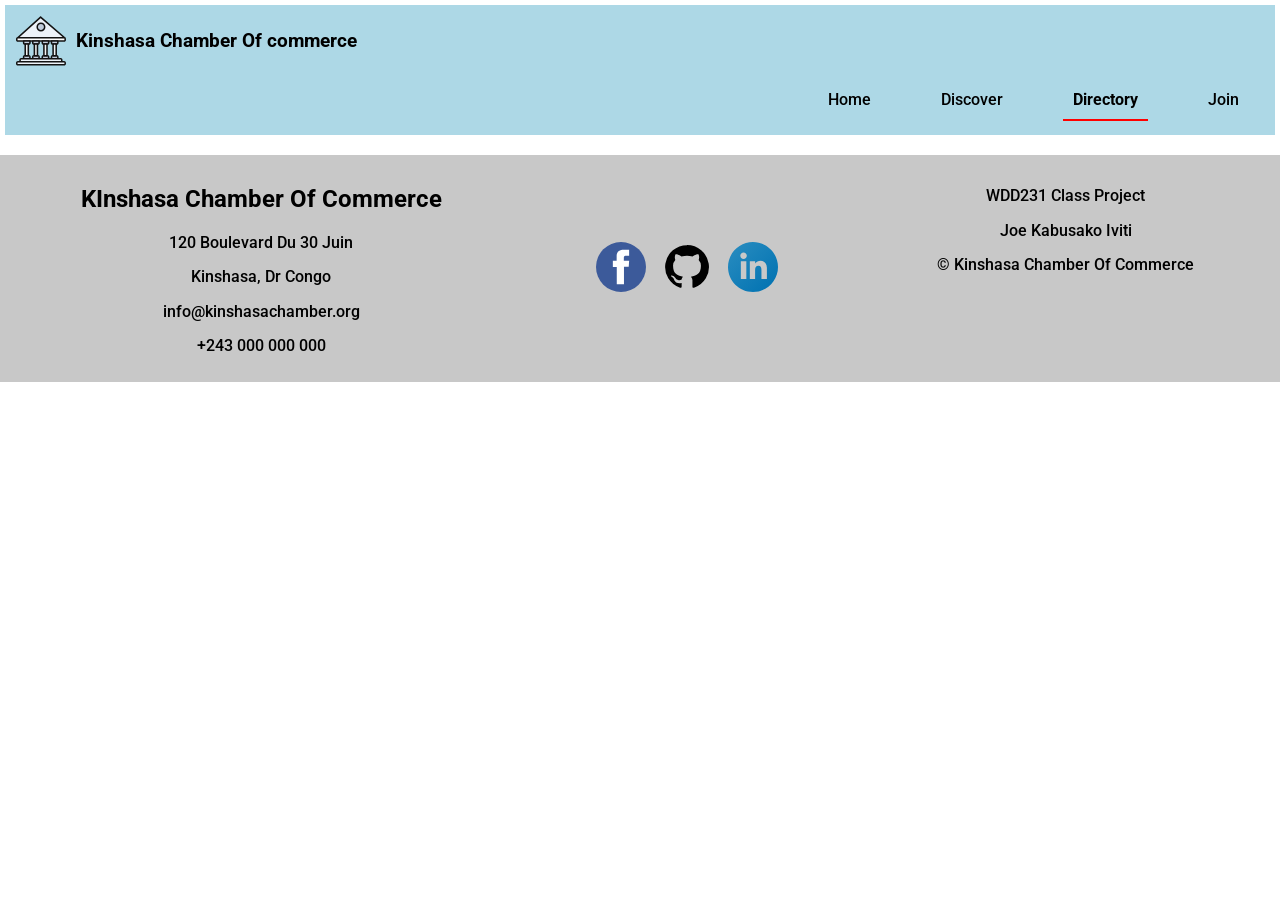
==== chamber/index.html @ 97ee6c1c "chamber home" ====
<!DOCTYPE html>
<html lang="en">

<head>
    <meta charset="UTF-8">
    <meta name="viewport" content="width=device-width, initial-scale=1.0">
    <title>Home Page -Kinshasa Chamber Of Commerce</title>


    <!--Open graph properties-->
    <meta property="og:title" content="Chamber of commerce website">
    <meta property="og:description"
        content="A basic layout for the course wdd231, Web Front Development at BYU-Idaho Where we practice prerequisite in html, css and javascript ">
    <meta property="og:image" content="https://joekabusako-dot.github.io/wdd231/images/joekabu.jpg">
    <meta property="og:url" content="https://joekabusako-dot.github.io/wdd231/">

    <meta name="description"
        content="A basic layout for the course wdd231, Web Front Development at BYU-Idaho Where we practice prerequisite in html, css and javascript ">
    <meta name="author" content="Joe Kabusako Iviti">


    <link rel="preconnect" href="https://fonts.googleapis.com">
    <link rel="preconnect" href="https://fonts.gstatic.com" crossorigin>
    <link href="https://fonts.googleapis.com/css2?family=Roboto:ital,wght@0,100..900;1,100..900&display=swap"
        rel="stylesheet">

    <link rel="icon" href="images/logo.svg" type="image/x-icon">
    <link rel="stylesheet" href="styles/normalize.css">
    <link rel="stylesheet" href="styles/directory.css">
    <link rel="stylesheet" href="styles/directory-large.css">
</head>

<body>
    <header>
        <div class="header-content">
        
            <img src="images/logo.svg" alt="chamber of commerce logo">
            <span>Kinshasa Chamber Of commerce</span>
        
            <button id="menu" type="button" aria-label="open navigation menu" aria-expanded="false">☰</button>
        </div>
        
        <nav class="navigation" aria-label="Fil d'Ariane">
            <ul>
                <li><a href="#">Home</a></li>
                <li><a href="#">Discover</a></li>
                <li><a href="directory.html" class="active" aria-current="page">Directory</a></li>
                <li><a href="#">Join</a></li>
            </ul>
        </nav>
    </header>

    <main></main>


  
<footer class="footer-container">
    <div class="contact">
        <h2>KInshasa Chamber Of Commerce</h2>
        <p>120 Boulevard Du 30 Juin</p>
        <p>Kinshasa, Dr Congo</p>
        <p>info@kinshasachamber.org</p>
        <p>+243 000 000 000</p>

    </div>


    <div class="social-links">
        <a href="https://www.facebook.com/share/1EbgESSg8r/" aria-label="Facebook"><img src="images/facebook-3-logo.svg"
                alt="facebook icon"></a>
        <a href="https://www.github.com/joekabusako-dot" aria-label="Github"><img src="images/logo-github.svg"
                alt="github  icon"></a>
        <a href="https://www.linkedin.com/in/joe-kabusako" aria-label="Linkedin"><img
                src="images/linkedin-icon-logo.svg" alt="linkedin icon"></a>

    </div>

    <div class="datefooter">

        <p>WDD231 Class Project</p>
        <p>Joe Kabusako Iviti</p>

        <p>&copy; <span id="currentyear"></span> Kinshasa Chamber Of Commerce
        </p>
        <p id="lastModified"></p>

    </div>
</footer>
</body>

</html>
---- chamber/styles/directory.css ----
:root {
    --section-bg: rgb(173, 216, 230);
    --font-color: rgb(0, 0, 0);
    --bg-color: rgb(200, 200, 200);
    --h-color: rgb(255, 0, 0);

    --completed-bg: rgb(232, 245, 233);
    --completed-border: rgb(46, 125, 50);
    --completed-text: rgb(27, 94, 32);
}

/* General styles */

* {
    box-sizing: border-box;
}

body {
    font-family: "Roboto", sans-serif;
    font-weight: 500;
    margin: 0;
    padding: 0;
}

header {
    display: flex;
    flex-direction: column;
    border: 1px solid var(--section-bg);
    background-color: var(--section-bg);
    margin: 5px;
    padding: 5px;
}

.header-content {
    display: flex;
    align-items: center;
    justify-content: space-between;
    gap: 10px;
    padding: 10px;
}

.header-content img {
    width: 50px;
}

#menu {
    display: block;
    font-size: 2rem;
    background: none;
    border: none;
    cursor: pointer;
}

.navigation {
    display: none;
    flex-direction: column;
    text-align: left;
    gap: 8px;
}

.navigation.show {
    display: flex;
}

.navigation ul {
    list-style: none;
    padding: 0;
    margin: 0;
}

.navigation li {
    padding: 10px;
}

.navigation a {
    text-decoration: none;
    padding: 10px;
    color: var(--font-color);
    transition: color 0.3s ease;
}

.navigation a:hover {
    color: var(--h-color);
}

/* Main */

main {
    margin: 5px;
    padding: 5px;
}

.container {
    display: grid;
    grid-template-columns: 1fr;
    gap: 16px;
}

section h2 {
    background-color: var(--section-bg);
    padding: 5px;
    text-align: center;
    border: 2px solid var(--section-bg);
    margin-top: 0;
}

.sect1,
.sect2 {
    background-color: var(--bg-color);
}

.sect1 p {
    padding: 5px;
}

.sect2 img {
    width: 150px;
}

.sect3 {
    grid-column: 1 / -1;
    display: grid;
    grid-template-columns: repeat(3, 1fr);
    grid-template-rows: repeat(2, auto);
    gap: 4px;
}

.sect3 h2 {
    grid-column: 1 / -1;
}

.sect3 h3 {
    border: 2px solid var(--font-color);
    background-color: var(--bg-color);
    padding: 4px;
    border-radius: 8px;
    text-align: center;
}

.sect3 p {
    border: 1px solid var(--bg-color);
    background-color: var(--bg-color);
    padding: 4px;
    text-align: center;
}

/* Member directory */

.view-buttons {
    display: flex;
    justify-content: center;
    gap: 15px;
    margin: 15px 0;
}

#member-container {
    padding: 10px;
}

#member-container.grid section {
    border: 1px solid var(--completed-border);
    padding: 15px;
    border-radius: 8px;
    background-color: var(--completed-bg);
}

/* Grid view */

#member-container.grid {
    display: grid;
    grid-template-columns: 1fr;
    gap: 15px;
}

/* List view */

#member-container.list {
    display: flex;
    flex-direction: column;
    gap: 10px;

}

#member-container.list section {

    background-color: var(--completed-bg);
    padding: 15px;


}

#member-container.list section p {
    background-color: var(--bg-color);
}



#member-container.list section h2 {
    background-color: var(--h-color);
}










/* Social links */

.social-links {
    display: flex;
    justify-content: center;
    gap: 16px;
    padding: 15px;
}

.social-links img {
    width: 40px;
}

.datefooter {
    padding: 5px;
}

/* Footer */

.footer-container {
    border: 1px solid var(--bg-color);
    background-color: var(--bg-color);
    padding: 10px;
    text-align: center;
}

.member-info img {
    width: 90px;
    height: 90px;
}

.member-info {

    gap: 0.5px;
}

.active {
    color: var(--h-color);
    font-weight: bold;
    border-bottom: 2px solid var(--h-color);
}
---- chamber/styles/directory-large.css ----
@media (min-width: 800px) {

    :root {
        --section-bg: rgb(173, 216, 230);
        --font-color: rgb(0, 0, 0);
        --bg-color: rgb(200, 200, 200);
        --h-color: rgb(255, 0, 0);
    }

    header {
        display: flex;
        justify-content: space-between;
        border: 1px solid var(--section-bg);
        background-color: var(--section-bg);
        margin: 5px;
        padding: 5px;
    }

    main h1 {
        color: var(--font-color);
    }

    .header-content {
        display: flex;
        flex-direction: row;
        justify-content: flex-start;
        gap: 10px;
        padding: 5px;
    }

    .header-content img {
        width: 50px;
    }

    .header-content span {
        font-size: larger;
        font-weight: bold;
    }

    .navigation {
        display: block;
    }

    #menu {
        display: none;
    }

    .navigation ul {
        display: flex;
        flex-direction: row;
        justify-content: right;
        list-style: none;
        padding: 10px;
        gap: 30px;


    }

    .navigation ul a {
        text-decoration: none;
        color: var(--font-color);

    }

    .navigation a:hover {
        color: var(--h-color);
    }

    body {
        font-family: "Roboto", sans-serif;
        font-weight: 500;
        margin: 0;
        padding: 0;
    }

    main {
        margin: 5px;
        padding: 5px;
    }

    section h2 {
        background-color: var(--section-bg);
        padding: 5px;
        text-align: center;
        border: 2px solid var(--section-bg);
        margin-top: 0;
    }

    .sect1,
    .sect2 {
        background-color: var(--bg-color);
    }

    .container {
        display: grid;
        grid-template-columns: 1fr auto;
        gap: 20px;
    }


    .social-links {
        display: flex;
        justify-content: center;
        align-items: center;
    }

    .social-links img {
        width: 50px;
    }

    .datefooter {
        padding: 5px;
    }

    .footer-container {
        display: flex;
        justify-content: space-around;
        border: 1px solid var(--bg-color);
        background-color: var(--bg-color);
    }

    /* Member directory */

    #member-container {

        padding: 20px;
    }

    #member-container section {
        border: 1px solid rgb(46, 125, 50);
        padding: 20px;
        border-radius: 8px;
        background-color: rgb(232, 245, 233);
    }

    /* Grid View */

    #member-container.grid {
        display: grid;
        grid-template-columns: repeat(3, 1fr);
        gap: 20px;
    }

    /* List View */

    #member-container.list {
        display: flex;
        flex-direction: column;
        gap: 10px;
    }

    .member-info {
        display: flex;
        align-items: center;
        gap: 16px;
    }

    .member-info img {
        width: 120px;
        height: 120px;
        object-fit: contain;
    }

    .member-details {
        flex: 1;
    }

    .active {
        color: var(--h-color);
        font-weight: bold;
        border-bottom: 2px solid var(--h-color);
    }



}
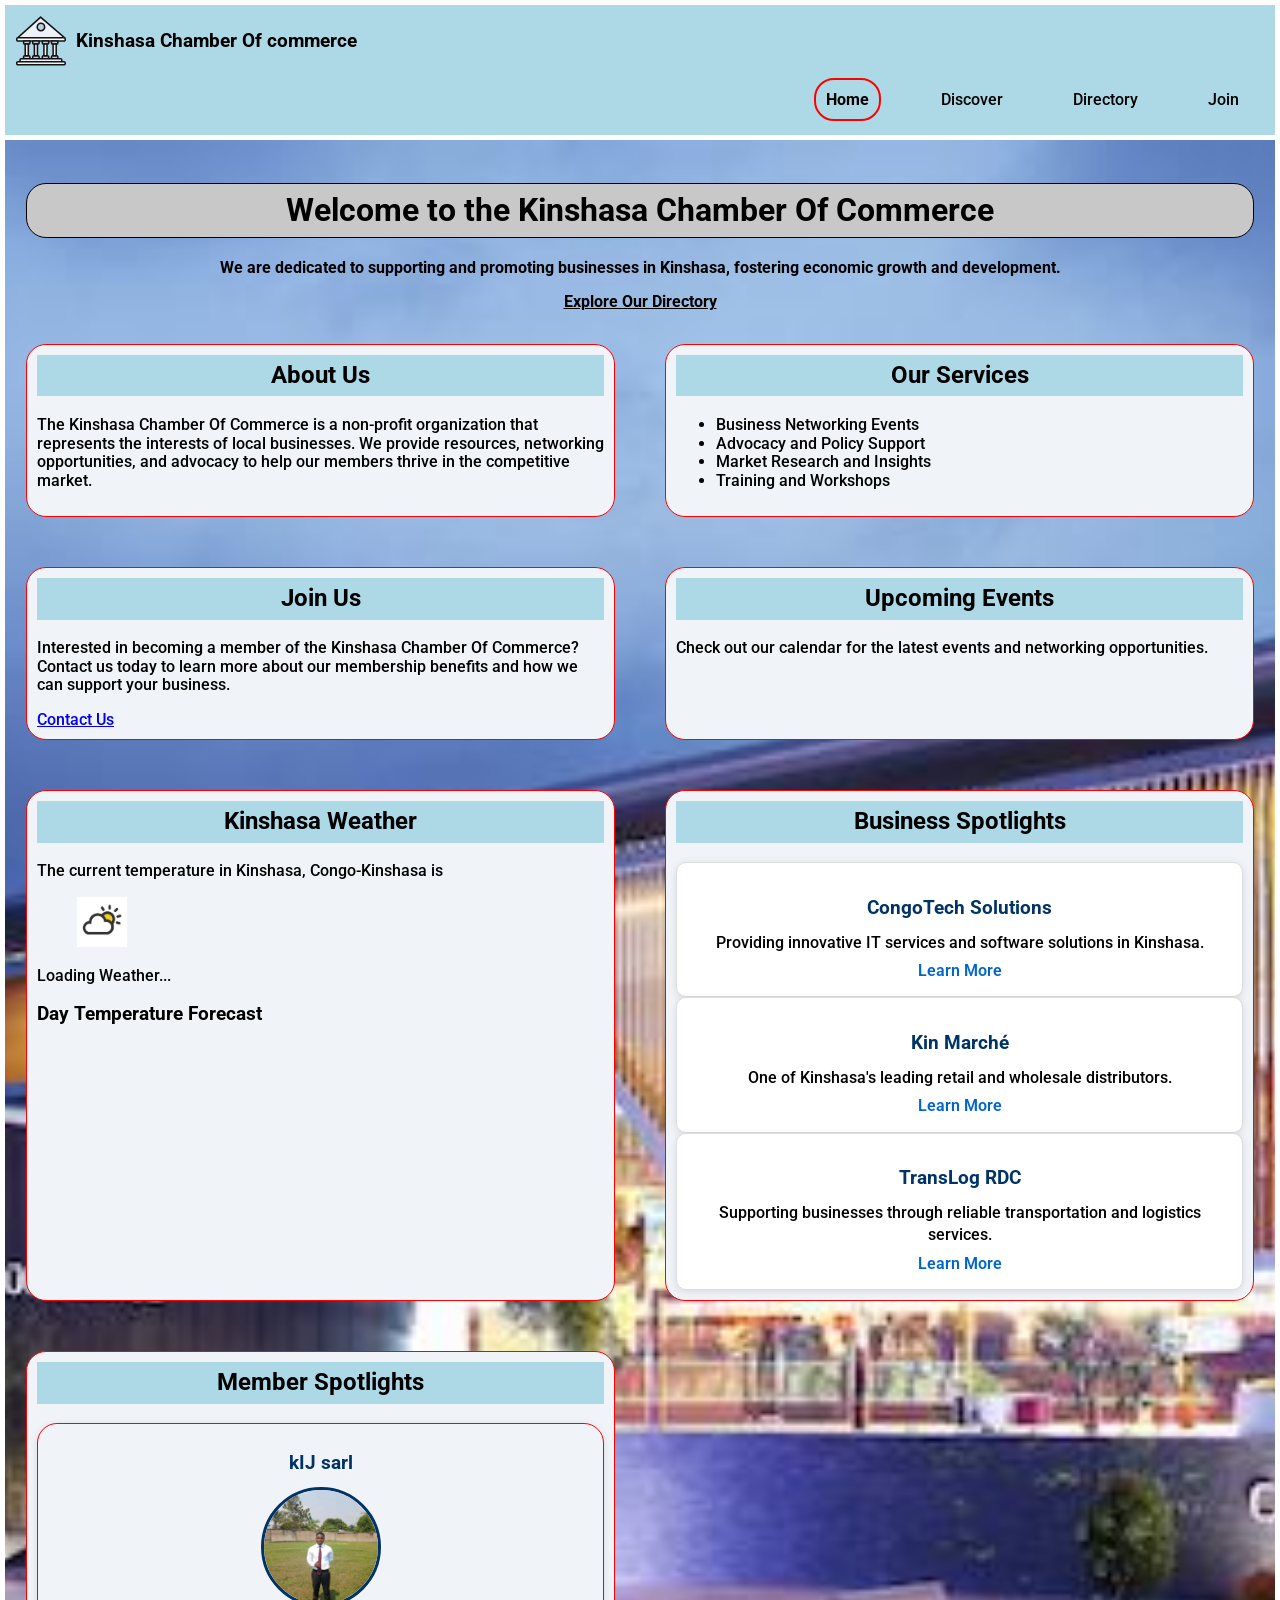
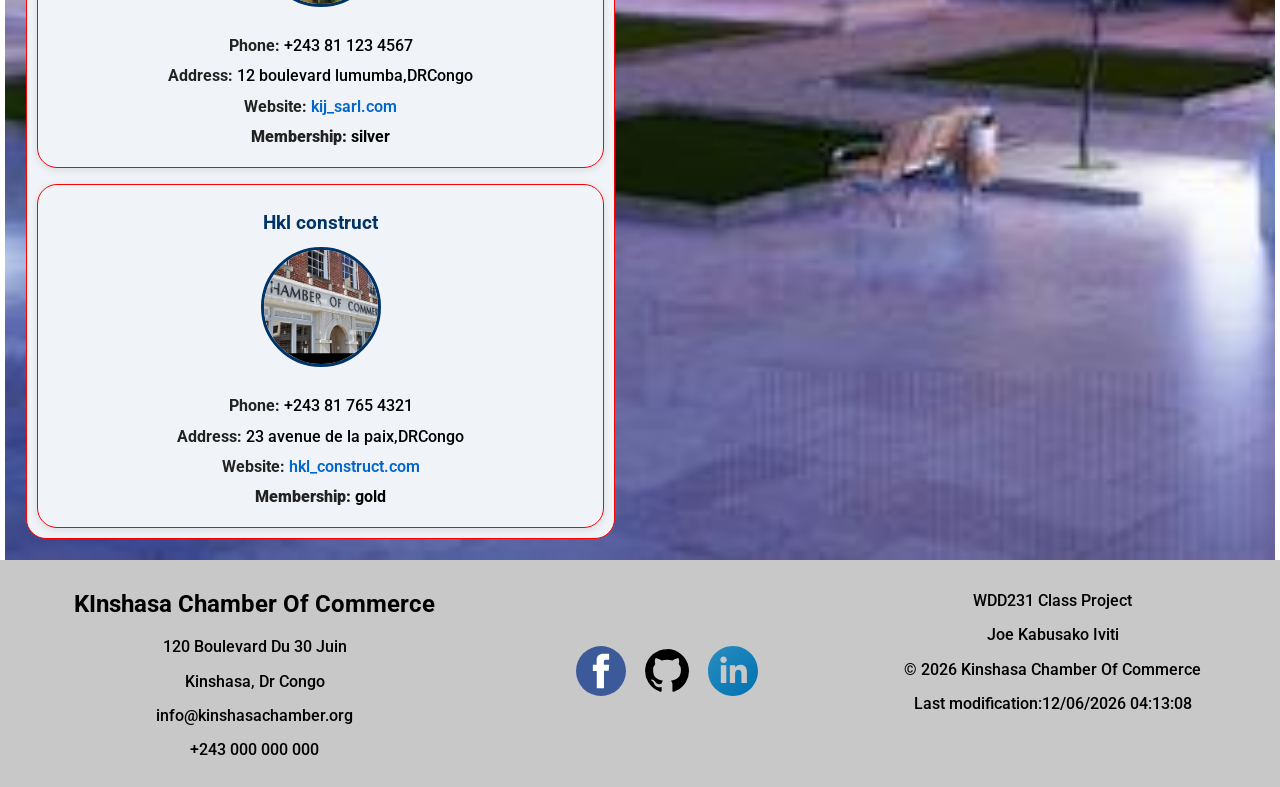
==== commit 73db26fc: "home js" ====
--- a/chamber/index.html
+++ b/chamber/index.html
@@ -25,67 +25,175 @@
         rel="stylesheet">
 
     <link rel="icon" href="images/logo.svg" type="image/x-icon">
-    <link rel="stylesheet" href="styles/normalize.css">
+
     <link rel="stylesheet" href="styles/directory.css">
     <link rel="stylesheet" href="styles/directory-large.css">
+    <link rel="stylesheet" href="styles/normalize.css">
+
+    <script src="scripts/navigation.js" defer></script>
+    <script src="scripts/index.js" defer></script>
+    <script src="scripts/date.js" defer></script>
+
 </head>
 
 <body>
     <header>
         <div class="header-content">
-        
+
             <img src="images/logo.svg" alt="chamber of commerce logo">
             <span>Kinshasa Chamber Of commerce</span>
-        
+
             <button id="menu" type="button" aria-label="open navigation menu" aria-expanded="false">☰</button>
         </div>
-        
+
         <nav class="navigation" aria-label="Fil d'Ariane">
             <ul>
-                <li><a href="#">Home</a></li>
+                <li><a href="index.html">Home</a></li>
                 <li><a href="#">Discover</a></li>
-                <li><a href="directory.html" class="active" aria-current="page">Directory</a></li>
+                <li><a href="directory.html">Directory</a></li>
                 <li><a href="#">Join</a></li>
             </ul>
+
+
         </nav>
     </header>
 
-    <main></main>
+    <main class="main-content" tabindex="0">
+
+        <img src="images/hero-image.jpg" alt="Chamber of Commerce Building" class="hero-image">
+
+        <div class="hero-content">
+            <h1 tabindex="0">Welcome to the Kinshasa Chamber Of Commerce</h1>
+            <p tabindex="0">We are dedicated to supporting and promoting businesses in Kinshasa, fostering economic
+                growth and
+                development.</p>
+            <a href="directory.html" class="btn">Explore Our Directory</a>
+        </div>
+
+        <div class="all-sections" tabindex="0">
 
 
-  
-<footer class="footer-container">
-    <div class="contact">
-        <h2>KInshasa Chamber Of Commerce</h2>
-        <p>120 Boulevard Du 30 Juin</p>
-        <p>Kinshasa, Dr Congo</p>
-        <p>info@kinshasachamber.org</p>
-        <p>+243 000 000 000</p>
+            <section class="about" tabindex="0">
+                <h2>About Us</h2>
+                <p>The Kinshasa Chamber Of Commerce is a non-profit organization that represents the interests of local
+                    businesses. We provide resources, networking opportunities, and advocacy to help our members thrive
+                    in
+                    the competitive market.</p>
+            </section>
 
-    </div>
+            <section class="services" tabindex="0">
+                <h2>Our Services</h2>
+                <ul>
+                    <li>Business Networking Events</li>
+                    <li>Advocacy and Policy Support</li>
+                    <li>Market Research and Insights</li>
+                    <li>Training and Workshops</li>
+                </ul>
+            </section>
+
+            <section class="join" tabindex="0">
+                <h2>Join Us</h2>
+                <p>Interested in becoming a member of the Kinshasa Chamber Of Commerce? Contact us today to learn more
+                    about
+                    our membership benefits and how we can support your business.</p>
+                <a href="join.html" class="btn">Contact Us</a>
+            </section>
+
+            <section class="events" tabindex="0">
+                <h2>Upcoming Events</h2>
+                <p>Check out our calendar for the latest events and networking opportunities.</p>
+            </section>
+
+            <section class="weather" tabindex="0">
+                <h2>Kinshasa Weather</h2>
+
+                <div class="current-weather" tabindex="0">
+
+                    <p>The current temperature in Kinshasa, Congo-Kinshasa is <span id="current-temp"></span></p>
+                    <figure>
+                        <img src="images/weather-icon.webp" alt="Weather-icon" width="50">
+                        <figcaption></figcaption>
+                    </figure>
+                </div>
+
+                <div id="weather-description">Loading Weather...</div>
+
+                <h3>Day Temperature Forecast</h3>
+                <div id="forecast"></div>
+            </section>
+
+            <section class="spotlights" tabindex="0">
+                <h2>Business Spotlights</h2>
+
+                <div class="spotlight-container">
+
+                    <article class="spotlight-card" tabindex="0">
+                        <h3>CongoTech Solutions</h3>
+                        <p>Providing innovative IT services and software solutions in Kinshasa.</p>
+                        <a href="#">Learn More</a>
+                    </article>
+
+                    <article class="spotlight-card" tabindex="0">
+                        <h3>Kin Marché</h3>
+                        <p>One of Kinshasa's leading retail and wholesale distributors.</p>
+                        <a href="#">Learn More</a>
+                    </article>
+
+                    <article class="spotlight-card" tabindex="0">
+                        <h3>TransLog RDC</h3>
+                        <p>Supporting businesses through reliable transportation and logistics services.</p>
+                        <a href="#">Learn More</a>
+                    </article>
+
+                </div>
+            </section>
+
+            <section class="spotlights" tabindex="0">
+                <h2>Member Spotlights</h2>
+                <div id="spotlight-container"></div>
+            </section>
+
+        </div>
 
 
-    <div class="social-links">
-        <a href="https://www.facebook.com/share/1EbgESSg8r/" aria-label="Facebook"><img src="images/facebook-3-logo.svg"
-                alt="facebook icon"></a>
-        <a href="https://www.github.com/joekabusako-dot" aria-label="Github"><img src="images/logo-github.svg"
-                alt="github  icon"></a>
-        <a href="https://www.linkedin.com/in/joe-kabusako" aria-label="Linkedin"><img
-                src="images/linkedin-icon-logo.svg" alt="linkedin icon"></a>
 
-    </div>
 
-    <div class="datefooter">
+    </main>
 
-        <p>WDD231 Class Project</p>
-        <p>Joe Kabusako Iviti</p>
 
-        <p>&copy; <span id="currentyear"></span> Kinshasa Chamber Of Commerce
-        </p>
-        <p id="lastModified"></p>
 
-    </div>
-</footer>
+    <footer class="footer-container" tabindex="0">
+        <div class="contact">
+            <h2>KInshasa Chamber Of Commerce</h2>
+            <p>120 Boulevard Du 30 Juin</p>
+            <p>Kinshasa, Dr Congo</p>
+            <p>info@kinshasachamber.org</p>
+            <p>+243 000 000 000</p>
+
+        </div>
+
+
+        <div class="social-links">
+            <a href="https://www.facebook.com/share/1EbgESSg8r/" aria-label="Facebook"><img
+                    src="images/facebook-3-logo.svg" alt="facebook icon"></a>
+            <a href="https://www.github.com/joekabusako-dot" aria-label="Github"><img src="images/logo-github.svg"
+                    alt="github  icon"></a>
+            <a href="https://www.linkedin.com/in/joe-kabusako" aria-label="Linkedin"><img
+                    src="images/linkedin-icon-logo.svg" alt="linkedin icon"></a>
+
+        </div>
+
+        <div class="datefooter">
+
+            <p>WDD231 Class Project</p>
+            <p>Joe Kabusako Iviti</p>
+
+            <p>&copy; <span id="currentyear"></span> Kinshasa Chamber Of Commerce
+            </p>
+            <p id="lastModified"></p>
+
+        </div>
+    </footer>
 </body>
 
 </html>
--- a/chamber/styles/directory.css
+++ b/chamber/styles/directory.css
@@ -7,6 +7,7 @@
     --completed-bg: rgb(232, 245, 233);
     --completed-border: rgb(46, 125, 50);
     --completed-text: rgb(27, 94, 32);
+    --white-cl: rgb(240, 244, 248);
 }
 
 /* General styles */
@@ -144,7 +145,7 @@
     text-align: center;
 }
 
-/* Member directory */
+
 
 .view-buttons {
     display: flex;
@@ -203,11 +204,6 @@
 
 
 
-
-
-
-
-
 /* Social links */
 
 .social-links {
@@ -247,5 +243,94 @@
 .active {
     color: var(--h-color);
     font-weight: bold;
-    border-bottom: 2px solid var(--h-color);
+    border-radius: 20px;
+    border: 2px solid var(--h-color);
+}
+
+.hero-image {
+    inset: 0;
+    position: absolute;
+    width: 100%;
+    height: 100%;
+    object-fit: cover;
+    z-index: 0;
+    
+
+
+}
+
+.main-content {
+    position: relative;
+    overflow: hidden;
+    margin-bottom: 0;
+    
+
+
+
+}
+
+.hero-content {
+    position: relative;
+    z-index: 1;
+    padding: 16px;
+    
+
+}
+
+.all-sections {
+    position: relative;
+    display: flex;
+    flex-direction: column;
+
+    gap: 20px;
+    padding: 16px;
+}
+
+.hero-content h1 {
+    background-color: var(--bg-color);
+    text-align: center;
+    padding: 8px;
+    border: 1px solid var(--font-color);
+    border-radius: 20px;
+
+}
+
+.all-sections section {
+    background-color: var(--white-cl);
+    padding: 10px;
+    border-radius: 20px;
+    border: 1px solid var(--h-color);
+}
+
+a:hover {
+    color: var(--h-color);
+}
+
+.all-sections section {
+    background-color: var(--white-cl);
+    padding: 10px;
+    border-radius: 20px;
+    border: 1px solid var(--h-color);
+
+
+}
+
+.spotlight-card:hover {
+    transform: translateY(-5px);
+    box-shadow: 0 4px 12px rgba(0, 0, 0, 0.15);
+}
+
+.spotlight-card img {
+    width: 120px;
+    height: 120px;
+    object-fit: cover;
+    border-radius: 50%;
+    margin-bottom: 1rem;
+    border: 3px solid rgb(0, 51, 102);
+}
+
+
+.all-sections:hover {
+    transform: translateY(-5px);
+    box-shadow: 0 4px 12px rgba(0, 0, 0, 0.15);
 }
--- a/chamber/styles/directory-large.css
+++ b/chamber/styles/directory-large.css
@@ -5,6 +5,7 @@
         --font-color: rgb(0, 0, 0);
         --bg-color: rgb(200, 200, 200);
         --h-color: rgb(255, 0, 0);
+        --white-cl: rgb(240, 244, 248);
     }
 
     header {
@@ -52,14 +53,11 @@
         list-style: none;
         padding: 10px;
         gap: 30px;
-
-
     }
 
     .navigation ul a {
         text-decoration: none;
         color: var(--font-color);
-
     }
 
     .navigation a:hover {
@@ -97,7 +95,6 @@
         gap: 20px;
     }
 
-
     .social-links {
         display: flex;
         justify-content: center;
@@ -122,7 +119,6 @@
     /* Member directory */
 
     #member-container {
-
         padding: 20px;
     }
 
@@ -168,9 +164,161 @@
     .active {
         color: var(--h-color);
         font-weight: bold;
-        border-bottom: 2px solid var(--h-color);
-    }
-
-
-
+        border-radius: 20px;
+        border: 2px solid var(--h-color);
+    }
+
+    .hero-image {
+        inset: 0;
+        position: absolute;
+        width: 100%;
+        height: 100%;
+        object-fit: cover;
+        z-index: 0;
+    }
+
+    .main-content {
+        position: relative;
+        overflow: hidden;
+        margin-bottom: 0;
+    }
+
+    .hero-content {
+        position: relative;
+        z-index: 1;
+        padding: 16px;
+    }
+
+    .all-sections {
+        position: relative;
+        display: grid;
+        grid-template-columns: 1fr 1fr;
+        gap: 50px;
+        padding: 16px;
+    }
+
+    .hero-content h1 {
+        background-color: var(--bg-color);
+        text-align: center;
+        padding: 8px;
+        border: 1px solid var(--font-color);
+        border-radius: 20px;
+    }
+
+    .all-sections section {
+        background-color: var(--white-cl);
+        padding: 10px;
+        border-radius: 20px;
+        border: 1px solid var(--h-color);
+    }
+
+    .hero-content {
+        color: var(--font-color);
+        font-weight: bold;
+        text-align: center;
+    }
+
+    .hero-content a {
+        color: var(--font-color);
+    }
+
+    a:hover {
+        color: var(--h-color);
+    }
+
+    .weather {
+        padding: 20px;
+        background-color: rgb(245, 247, 250);
+        border-radius: 10px;
+    }
+
+    #forecast {
+        display: grid;
+        grid-template-columns: repeat(3, 1fr);
+        gap: 15px;
+    }
+
+    .forecast-day {
+        padding: 15px;
+        background-color: rgb(255, 255, 255);
+        border-radius: 8px;
+        text-align: center;
+    }
+
+    /* Spotlight Section */
+
+    .spotlights {
+        padding: 1rem;
+    }
+
+    #spotlight-container {
+        display: grid;
+        grid-template-columns: repeat(auto-fit, minmax(280px, 1fr));
+        gap: 1rem;
+    }
+
+    .spotlight-card {
+        background-color: rgb(255, 255, 255);
+        border: 1px solid rgb(221, 221, 221);
+        border-radius: 10px;
+        padding: 1rem;
+        text-align: center;
+        box-shadow: 0 2px 8px rgba(0, 0, 0, 0.1);
+        transition: transform 0.3s ease, box-shadow 0.3s ease;
+    }
+
+    .spotlight-card:hover {
+        transform: translateY(-5px);
+        box-shadow: 0 4px 12px rgba(0, 0, 0, 0.15);
+    }
+
+    .spotlight-card h3 {
+        color: rgb(0, 51, 102);
+        margin-bottom: 0.75rem;
+    }
+
+    .spotlight-card img {
+        width: 120px;
+        height: 120px;
+        object-fit: cover;
+        border-radius: 50%;
+        margin-bottom: 1rem;
+        border: 3px solid rgb(0, 51, 102);
+    }
+
+    .spotlight-card p {
+        margin: 0.5rem 0;
+        line-height: 1.4;
+    }
+
+    .spotlight-card a {
+        color: rgb(0, 102, 204);
+        text-decoration: none;
+        font-weight: 600;
+    }
+
+    .spotlight-card a:hover {
+        text-decoration: underline;
+    }
+
+    .spotlight-card strong {
+        color: rgb(34, 34, 34);
+    }
+
+    .spotlight-card p:last-child {
+        font-weight: bold;
+    }
+
+    .spotlight-card .gold {
+        color: rgb(212, 175, 55);
+    }
+
+    .spotlight-card .silver {
+        color: rgb(128, 128, 128);
+    }
+
+    .all-sections:hover {
+        transform: translateY(-5px);
+        box-shadow: 0 4px 12px rgba(0, 0, 0, 0.15);
+    }
 }
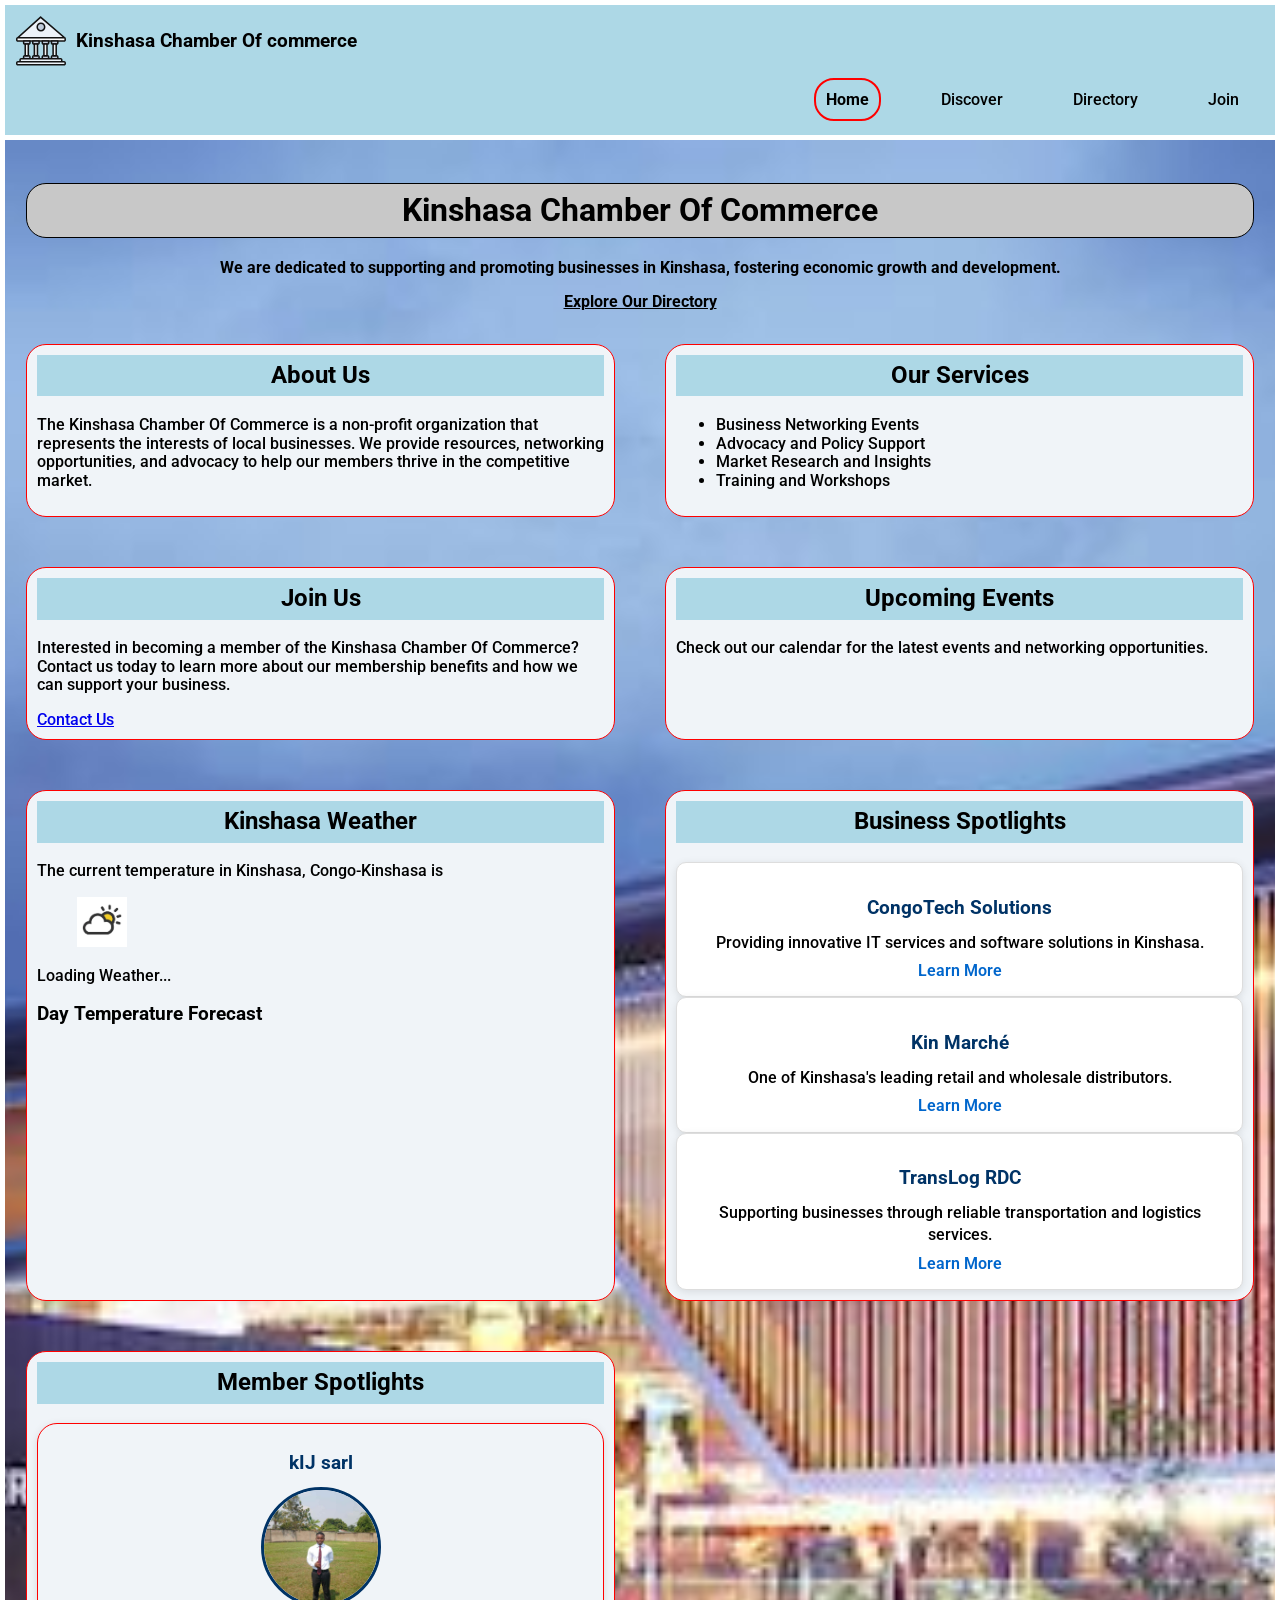
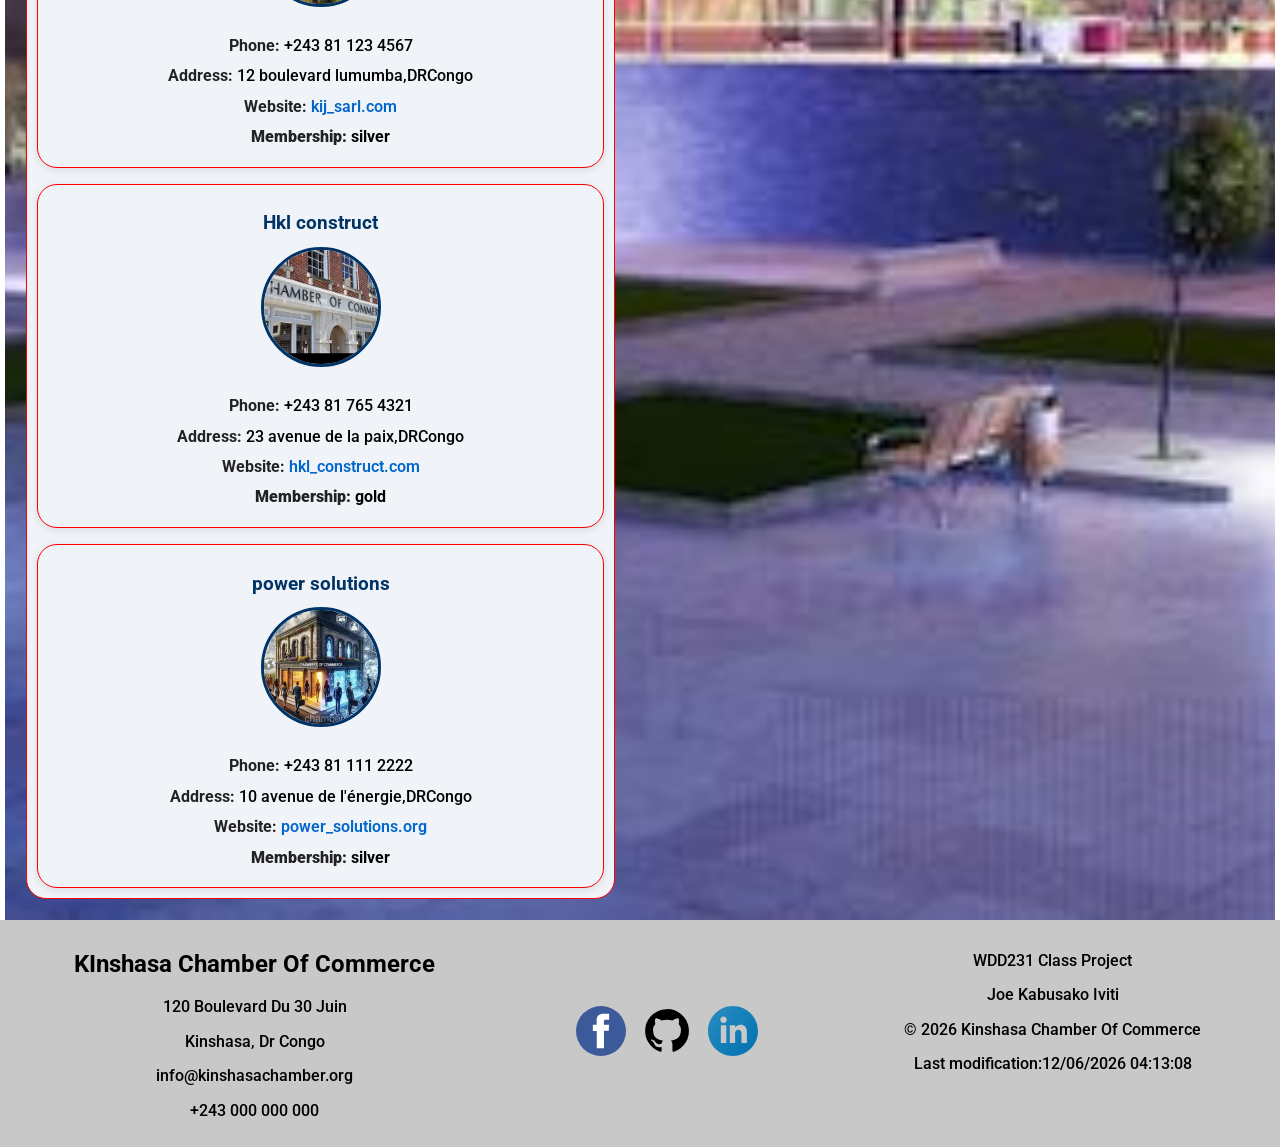
==== commit 6f6c64f0: "audit" ====
--- a/chamber/index.html
+++ b/chamber/index.html
@@ -26,9 +26,10 @@
 
     <link rel="icon" href="images/logo.svg" type="image/x-icon">
 
+    <link rel="stylesheet" href="styles/normalize.css">
     <link rel="stylesheet" href="styles/directory.css">
     <link rel="stylesheet" href="styles/directory-large.css">
-    <link rel="stylesheet" href="styles/normalize.css">
+
 
     <script src="scripts/navigation.js" defer></script>
     <script src="scripts/index.js" defer></script>
@@ -63,7 +64,7 @@
         <img src="images/hero-image.jpg" alt="Chamber of Commerce Building" class="hero-image">
 
         <div class="hero-content">
-            <h1 tabindex="0">Welcome to the Kinshasa Chamber Of Commerce</h1>
+            <h1 tabindex="0">Kinshasa Chamber Of Commerce</h1>
             <p tabindex="0">We are dedicated to supporting and promoting businesses in Kinshasa, fostering economic
                 growth and
                 development.</p>
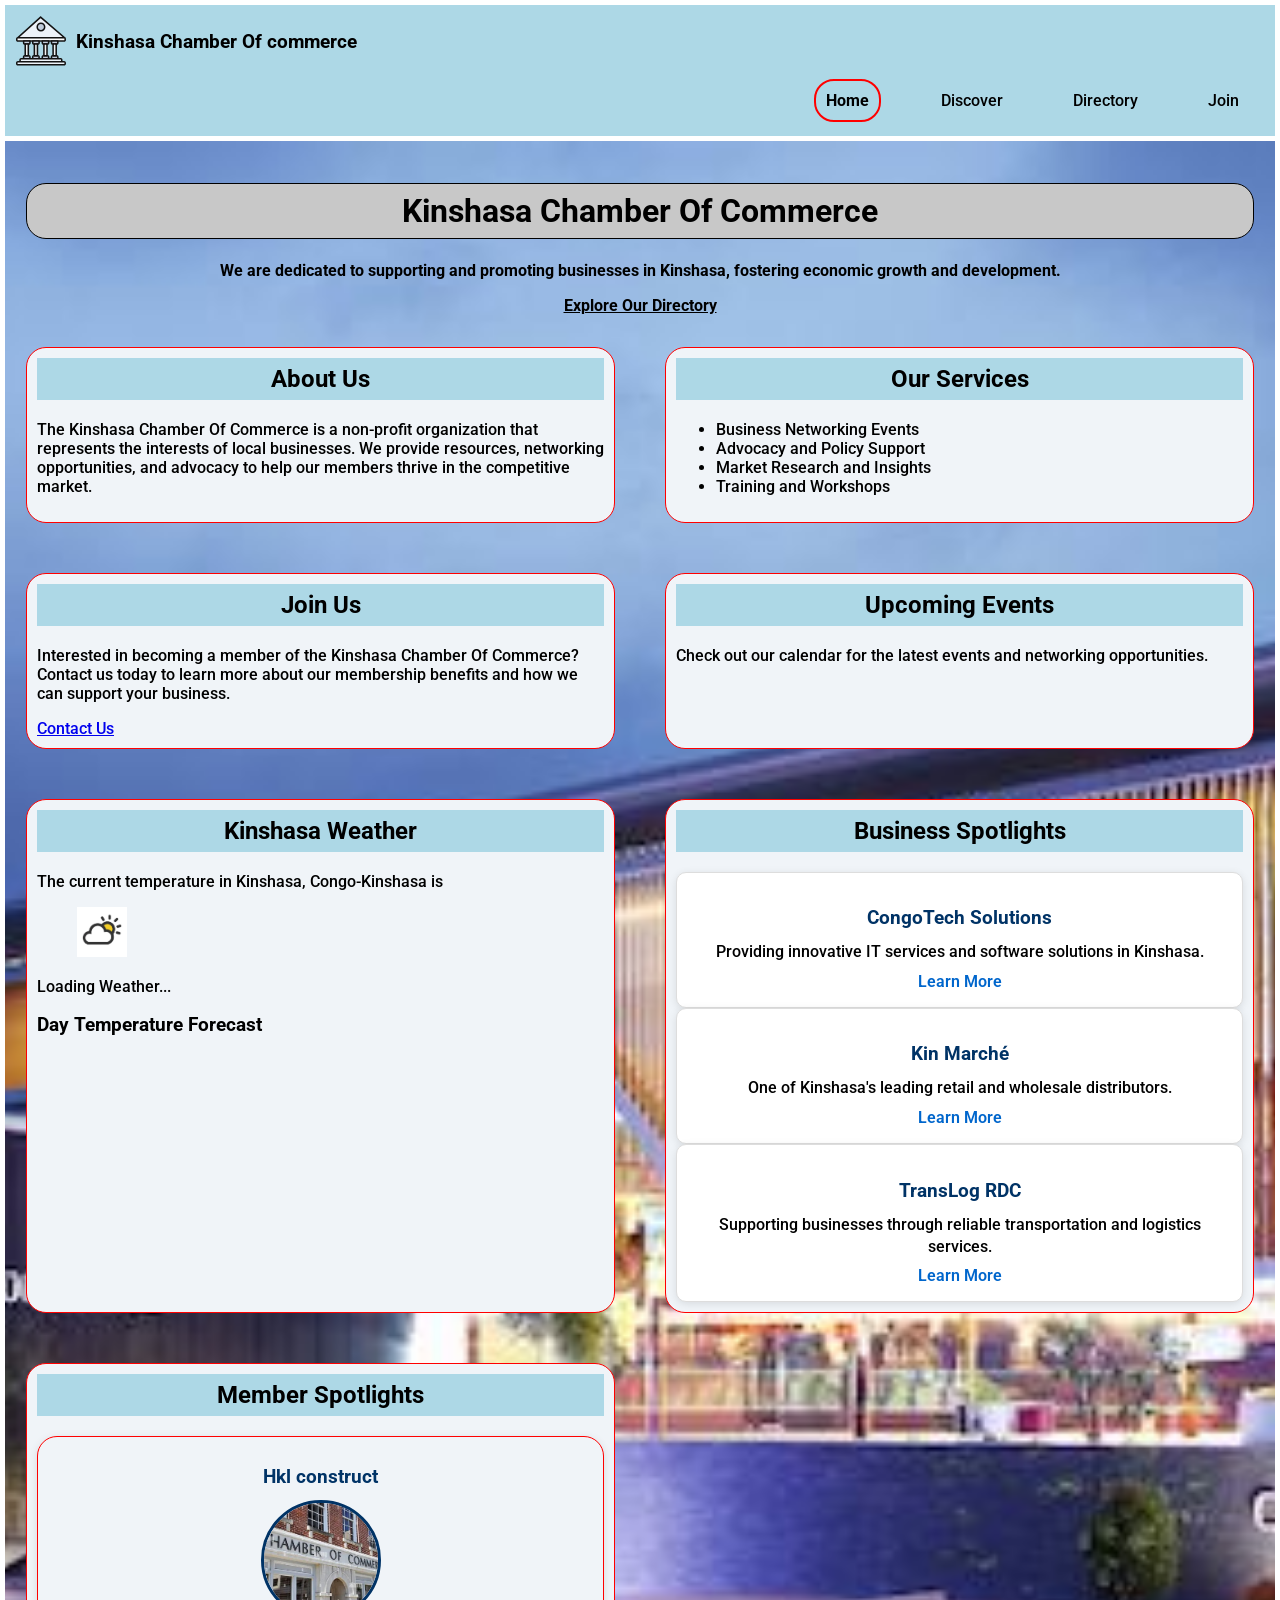
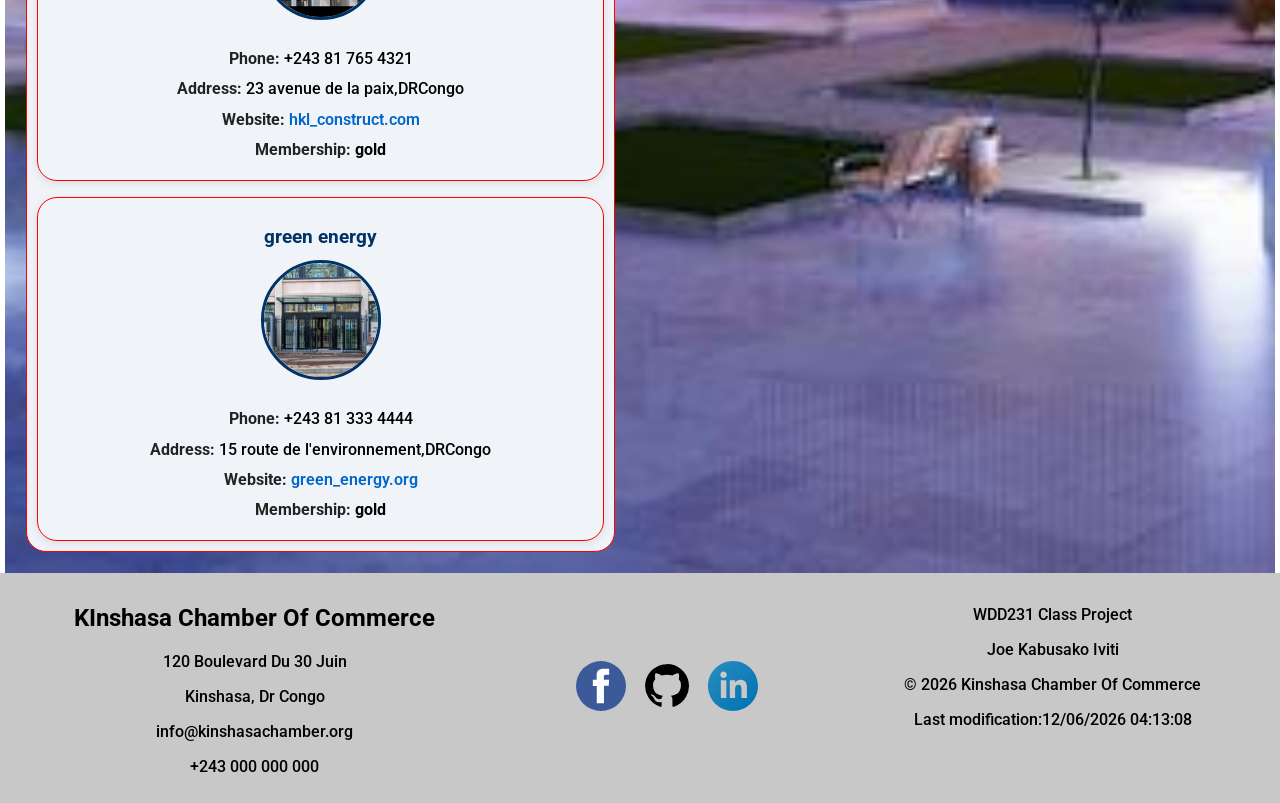
==== commit 3f418f16: "jhgfd" ====
--- a/chamber/index.html
+++ b/chamber/index.html
@@ -26,7 +26,7 @@
 
     <link rel="icon" href="images/logo.svg" type="image/x-icon">
 
-    <link rel="stylesheet" href="styles/normalize.css">
+    <!-- <link rel="stylesheet" href="styles/normalize.css">-->
     <link rel="stylesheet" href="styles/directory.css">
     <link rel="stylesheet" href="styles/directory-large.css">
 
--- a/chamber/styles/directory.css
+++ b/chamber/styles/directory.css
@@ -7,7 +7,22 @@
     --completed-bg: rgb(232, 245, 233);
     --completed-border: rgb(46, 125, 50);
     --completed-text: rgb(27, 94, 32);
+
     --white-cl: rgb(240, 244, 248);
+    --white: rgb(255, 255, 255);
+
+    --weather-bg: rgb(245, 247, 250);
+
+    --spotlight-title: rgb(0, 51, 102);
+    --spotlight-link: rgb(0, 102, 204);
+    --spotlight-border: rgb(221, 221, 221);
+    --spotlight-text: rgb(34, 34, 34);
+
+    --gold: rgb(212, 175, 55);
+    --silver: rgb(128, 128, 128);
+
+    --shadow-light: rgba(0, 0, 0, 0.1);
+    --shadow-dark: rgba(0, 0, 0, 0.15);
 }
 
 /* General styles */
@@ -254,7 +269,7 @@
     height: 100%;
     object-fit: cover;
     z-index: 0;
-    
+
 
 
 }
@@ -263,7 +278,7 @@
     position: relative;
     overflow: hidden;
     margin-bottom: 0;
-    
+
 
 
 
@@ -273,7 +288,7 @@
     position: relative;
     z-index: 1;
     padding: 16px;
-    
+
 
 }
 
@@ -306,18 +321,14 @@
     color: var(--h-color);
 }
 
-.all-sections section {
-    background-color: var(--white-cl);
-    padding: 10px;
-    border-radius: 20px;
-    border: 1px solid var(--h-color);
-
-
-}
+
+
+
+
 
 .spotlight-card:hover {
     transform: translateY(-5px);
-    box-shadow: 0 4px 12px rgba(0, 0, 0, 0.15);
+    box-shadow: 0 4px 12px var(--shadow-dark);
 }
 
 .spotlight-card img {
@@ -326,11 +337,11 @@
     object-fit: cover;
     border-radius: 50%;
     margin-bottom: 1rem;
-    border: 3px solid rgb(0, 51, 102);
+    border: 3px solid var(--spotlight-title);
 }
 
 
 .all-sections:hover {
     transform: translateY(-5px);
-    box-shadow: 0 4px 12px rgba(0, 0, 0, 0.15);
+    box-shadow: 0 4px 12px var(--shadow-dark);
 }
--- a/chamber/styles/directory-large.css
+++ b/chamber/styles/directory-large.css
@@ -5,7 +5,26 @@
         --font-color: rgb(0, 0, 0);
         --bg-color: rgb(200, 200, 200);
         --h-color: rgb(255, 0, 0);
+
+        --completed-bg: rgb(232, 245, 233);
+        --completed-border: rgb(46, 125, 50);
+        --completed-text: rgb(27, 94, 32);
+
         --white-cl: rgb(240, 244, 248);
+        --white: rgb(255, 255, 255);
+
+        --weather-bg: rgb(245, 247, 250);
+
+        --spotlight-border: rgb(221, 221, 221);
+        --spotlight-title: rgb(0, 51, 102);
+        --spotlight-link: rgb(0, 102, 204);
+        --spotlight-text: rgb(34, 34, 34);
+
+        --gold: rgb(212, 175, 55);
+        --silver: rgb(128, 128, 128);
+
+        --shadow-light: rgba(0, 0, 0, 0.1);
+        --shadow-dark: rgba(0, 0, 0, 0.15);
     }
 
     header {
@@ -116,28 +135,22 @@
         background-color: var(--bg-color);
     }
 
-    /* Member directory */
-
     #member-container {
         padding: 20px;
     }
 
     #member-container section {
-        border: 1px solid rgb(46, 125, 50);
+        border: 1px solid var(--completed-border);
         padding: 20px;
         border-radius: 8px;
-        background-color: rgb(232, 245, 233);
-    }
-
-    /* Grid View */
+        background-color: var(--completed-bg);
+    }
 
     #member-container.grid {
         display: grid;
         grid-template-columns: repeat(3, 1fr);
         gap: 20px;
     }
-
-    /* List View */
 
     #member-container.list {
         display: flex;
@@ -187,6 +200,21 @@
         position: relative;
         z-index: 1;
         padding: 16px;
+        color: var(--font-color);
+        font-weight: bold;
+        text-align: center;
+    }
+
+    .hero-content h1 {
+        background-color: var(--bg-color);
+        text-align: center;
+        padding: 8px;
+        border: 1px solid var(--font-color);
+        border-radius: 20px;
+    }
+
+    .hero-content a {
+        color: var(--font-color);
     }
 
     .all-sections {
@@ -195,14 +223,6 @@
         grid-template-columns: 1fr 1fr;
         gap: 50px;
         padding: 16px;
-    }
-
-    .hero-content h1 {
-        background-color: var(--bg-color);
-        text-align: center;
-        padding: 8px;
-        border: 1px solid var(--font-color);
-        border-radius: 20px;
     }
 
     .all-sections section {
@@ -212,14 +232,9 @@
         border: 1px solid var(--h-color);
     }
 
-    .hero-content {
-        color: var(--font-color);
-        font-weight: bold;
-        text-align: center;
-    }
-
-    .hero-content a {
-        color: var(--font-color);
+    .all-sections:hover {
+        transform: translateY(-5px);
+        box-shadow: 0 4px 12px var(--shadow-dark);
     }
 
     a:hover {
@@ -228,7 +243,7 @@
 
     .weather {
         padding: 20px;
-        background-color: rgb(245, 247, 250);
+        background-color: var(--weather-bg);
         border-radius: 10px;
     }
 
@@ -240,12 +255,10 @@
 
     .forecast-day {
         padding: 15px;
-        background-color: rgb(255, 255, 255);
+        background-color: var(--white);
         border-radius: 8px;
         text-align: center;
     }
-
-    /* Spotlight Section */
 
     .spotlights {
         padding: 1rem;
@@ -258,22 +271,22 @@
     }
 
     .spotlight-card {
-        background-color: rgb(255, 255, 255);
-        border: 1px solid rgb(221, 221, 221);
+        background-color: var(--white);
+        border: 1px solid var(--spotlight-border);
         border-radius: 10px;
         padding: 1rem;
         text-align: center;
-        box-shadow: 0 2px 8px rgba(0, 0, 0, 0.1);
+        box-shadow: 0 2px 8px var(--shadow-light);
         transition: transform 0.3s ease, box-shadow 0.3s ease;
     }
 
     .spotlight-card:hover {
         transform: translateY(-5px);
-        box-shadow: 0 4px 12px rgba(0, 0, 0, 0.15);
+        box-shadow: 0 4px 12px var(--shadow-dark);
     }
 
     .spotlight-card h3 {
-        color: rgb(0, 51, 102);
+        color: var(--spotlight-title);
         margin-bottom: 0.75rem;
     }
 
@@ -283,7 +296,7 @@
         object-fit: cover;
         border-radius: 50%;
         margin-bottom: 1rem;
-        border: 3px solid rgb(0, 51, 102);
+        border: 3px solid var(--spotlight-title);
     }
 
     .spotlight-card p {
@@ -292,7 +305,7 @@
     }
 
     .spotlight-card a {
-        color: rgb(0, 102, 204);
+        color: var(--spotlight-link);
         text-decoration: none;
         font-weight: 600;
     }
@@ -302,7 +315,7 @@
     }
 
     .spotlight-card strong {
-        color: rgb(34, 34, 34);
+        color: var(--spotlight-text);
     }
 
     .spotlight-card p:last-child {
@@ -310,15 +323,10 @@
     }
 
     .spotlight-card .gold {
-        color: rgb(212, 175, 55);
+        color: var(--gold);
     }
 
     .spotlight-card .silver {
-        color: rgb(128, 128, 128);
-    }
-
-    .all-sections:hover {
-        transform: translateY(-5px);
-        box-shadow: 0 4px 12px rgba(0, 0, 0, 0.15);
+        color: var(--silver);
     }
 }
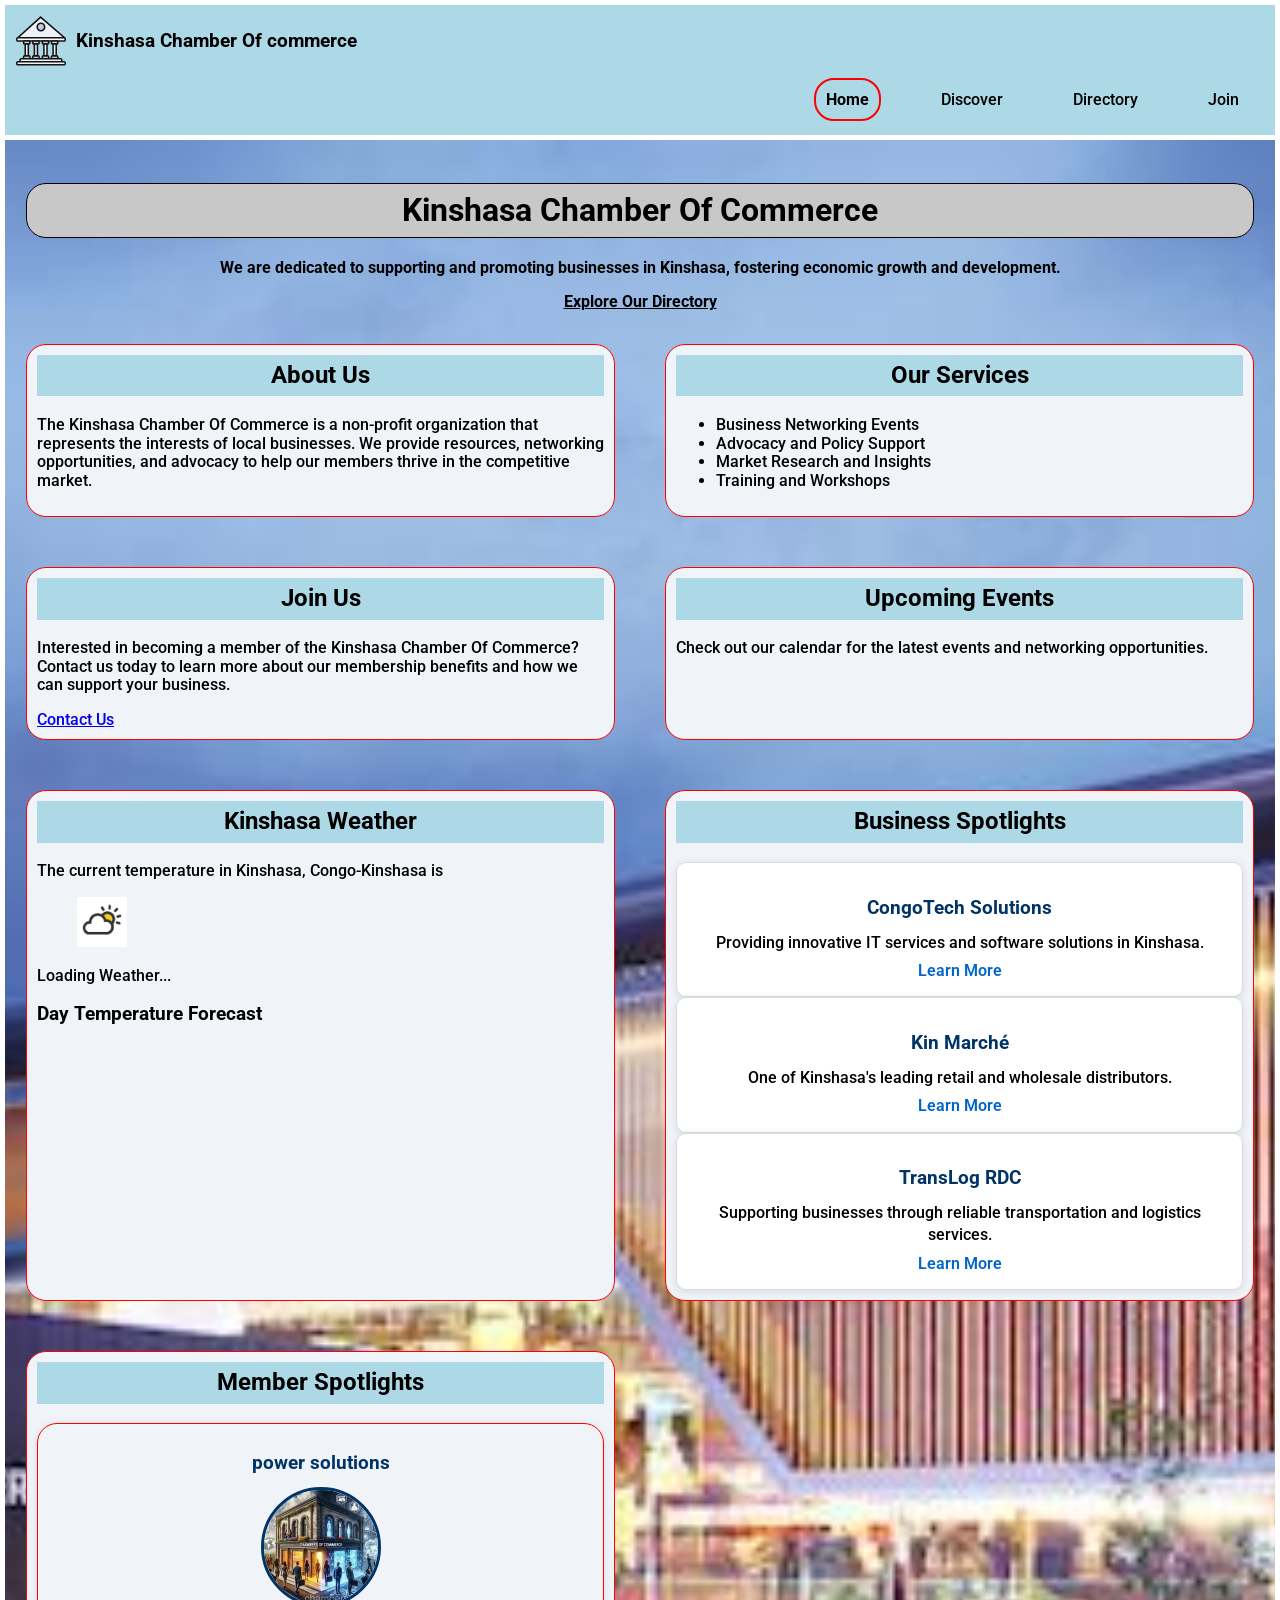
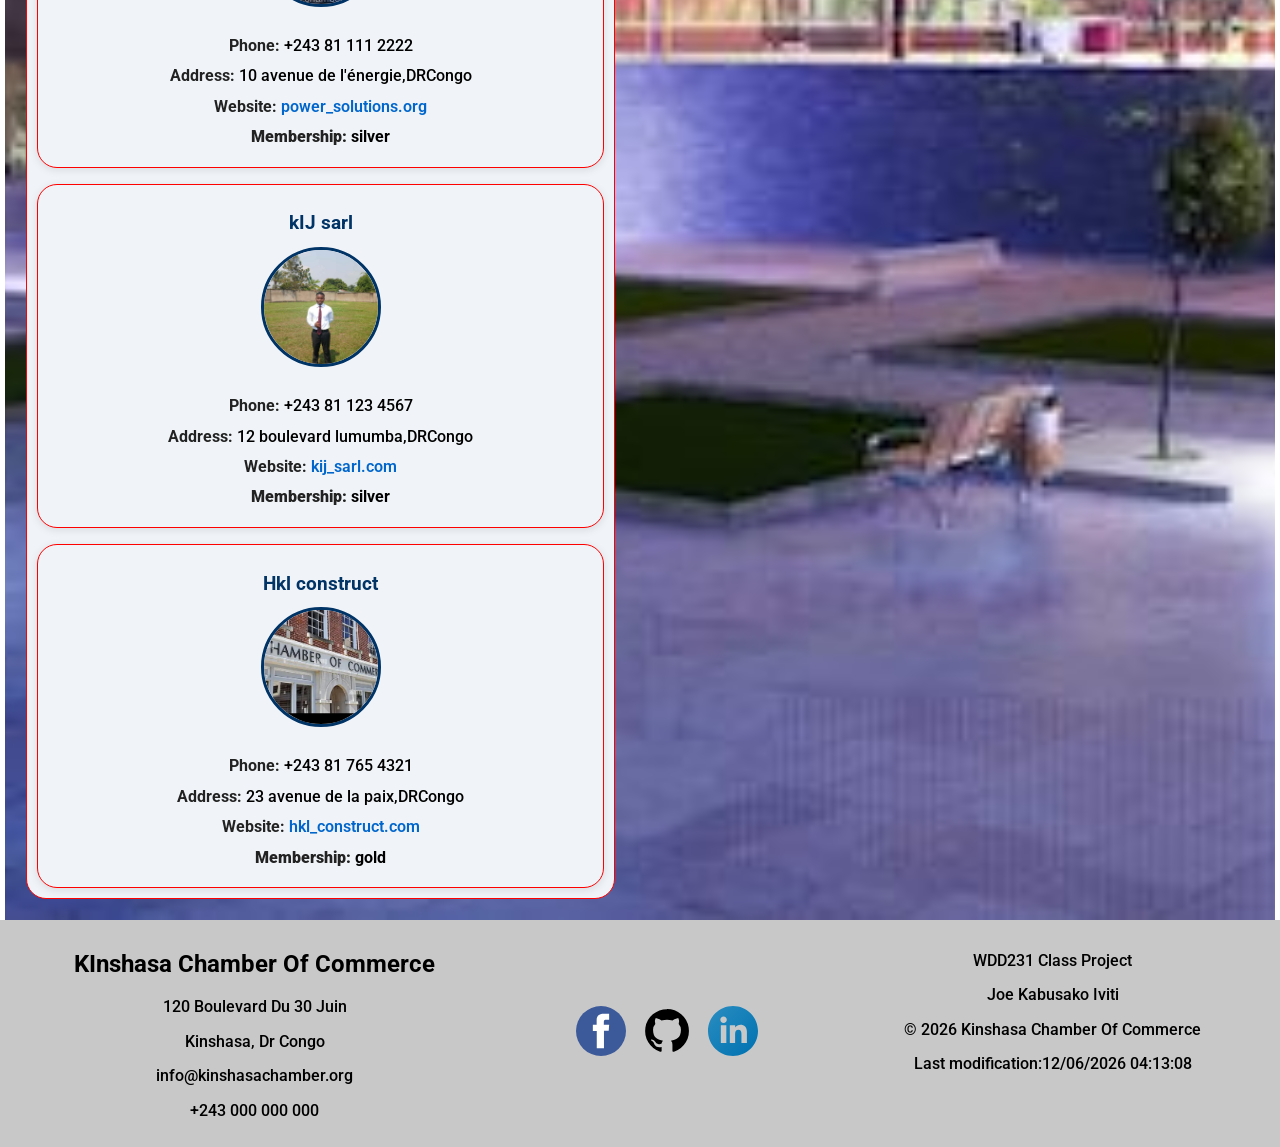
==== commit a1aecc48: "er" ====
--- a/chamber/index.html
+++ b/chamber/index.html
@@ -26,7 +26,7 @@
 
     <link rel="icon" href="images/logo.svg" type="image/x-icon">
 
-    <!-- <link rel="stylesheet" href="styles/normalize.css">-->
+    <link rel="stylesheet" href="styles/normalize.css">
     <link rel="stylesheet" href="styles/directory.css">
     <link rel="stylesheet" href="styles/directory-large.css">
 
--- a/chamber/styles/directory.css
+++ b/chamber/styles/directory.css
@@ -1,28 +1,28 @@
 :root {
-    --section-bg: rgb(173, 216, 230);
-    --font-color: rgb(0, 0, 0);
-    --bg-color: rgb(200, 200, 200);
-    --h-color: rgb(255, 0, 0);
-
-    --completed-bg: rgb(232, 245, 233);
-    --completed-border: rgb(46, 125, 50);
-    --completed-text: rgb(27, 94, 32);
-
-    --white-cl: rgb(240, 244, 248);
-    --white: rgb(255, 255, 255);
-
-    --weather-bg: rgb(245, 247, 250);
-
-    --spotlight-title: rgb(0, 51, 102);
-    --spotlight-link: rgb(0, 102, 204);
-    --spotlight-border: rgb(221, 221, 221);
-    --spotlight-text: rgb(34, 34, 34);
-
-    --gold: rgb(212, 175, 55);
-    --silver: rgb(128, 128, 128);
-
-    --shadow-light: rgba(0, 0, 0, 0.1);
-    --shadow-dark: rgba(0, 0, 0, 0.15);
+    --section-bg: #add8e6;
+    --font-color: #000000;
+    --bg-color: #c8c8c8;
+    --h-color: #ff0000;
+
+    --completed-bg: #e8f5e9;
+    --completed-border: #2e7d32;
+    --completed-text: #1b5e20;
+
+    --white-cl: #f0f4f8;
+    --white: #ffffff;
+
+    --weather-bg: #f5f7fa;
+
+    --spotlight-border: #dddddd;
+    --spotlight-title: #003366;
+    --spotlight-link: #0066cc;
+    --spotlight-text: #222222;
+
+    --gold: #d4af37;
+    --silver: #808080;
+
+    --shadow-light: #0000001a;
+    --shadow-dark: #00000026;
 }
 
 /* General styles */
--- a/chamber/styles/directory-large.css
+++ b/chamber/styles/directory-large.css
@@ -1,30 +1,30 @@
 @media (min-width: 800px) {
 
-    :root {
-        --section-bg: rgb(173, 216, 230);
-        --font-color: rgb(0, 0, 0);
-        --bg-color: rgb(200, 200, 200);
-        --h-color: rgb(255, 0, 0);
-
-        --completed-bg: rgb(232, 245, 233);
-        --completed-border: rgb(46, 125, 50);
-        --completed-text: rgb(27, 94, 32);
-
-        --white-cl: rgb(240, 244, 248);
-        --white: rgb(255, 255, 255);
-
-        --weather-bg: rgb(245, 247, 250);
-
-        --spotlight-border: rgb(221, 221, 221);
-        --spotlight-title: rgb(0, 51, 102);
-        --spotlight-link: rgb(0, 102, 204);
-        --spotlight-text: rgb(34, 34, 34);
-
-        --gold: rgb(212, 175, 55);
-        --silver: rgb(128, 128, 128);
-
-        --shadow-light: rgba(0, 0, 0, 0.1);
-        --shadow-dark: rgba(0, 0, 0, 0.15);
+:root {
+        --section-bg: #add8e6;
+        --font-color: #000000;
+        --bg-color: #c8c8c8;
+        --h-color: #ff0000;
+
+        --completed-bg: #e8f5e9;
+        --completed-border: #2e7d32;
+        --completed-text: #1b5e20;
+
+        --white-cl: #f0f4f8;
+        --white: #ffffff;
+
+        --weather-bg: #f5f7fa;
+
+        --spotlight-border: #dddddd;
+        --spotlight-title: #003366;
+        --spotlight-link: #0066cc;
+        --spotlight-text: #222222;
+
+        --gold: #d4af37;
+        --silver: #808080;
+
+        --shadow-light: #0000001a;
+        --shadow-dark: #00000026;
     }
 
     header {
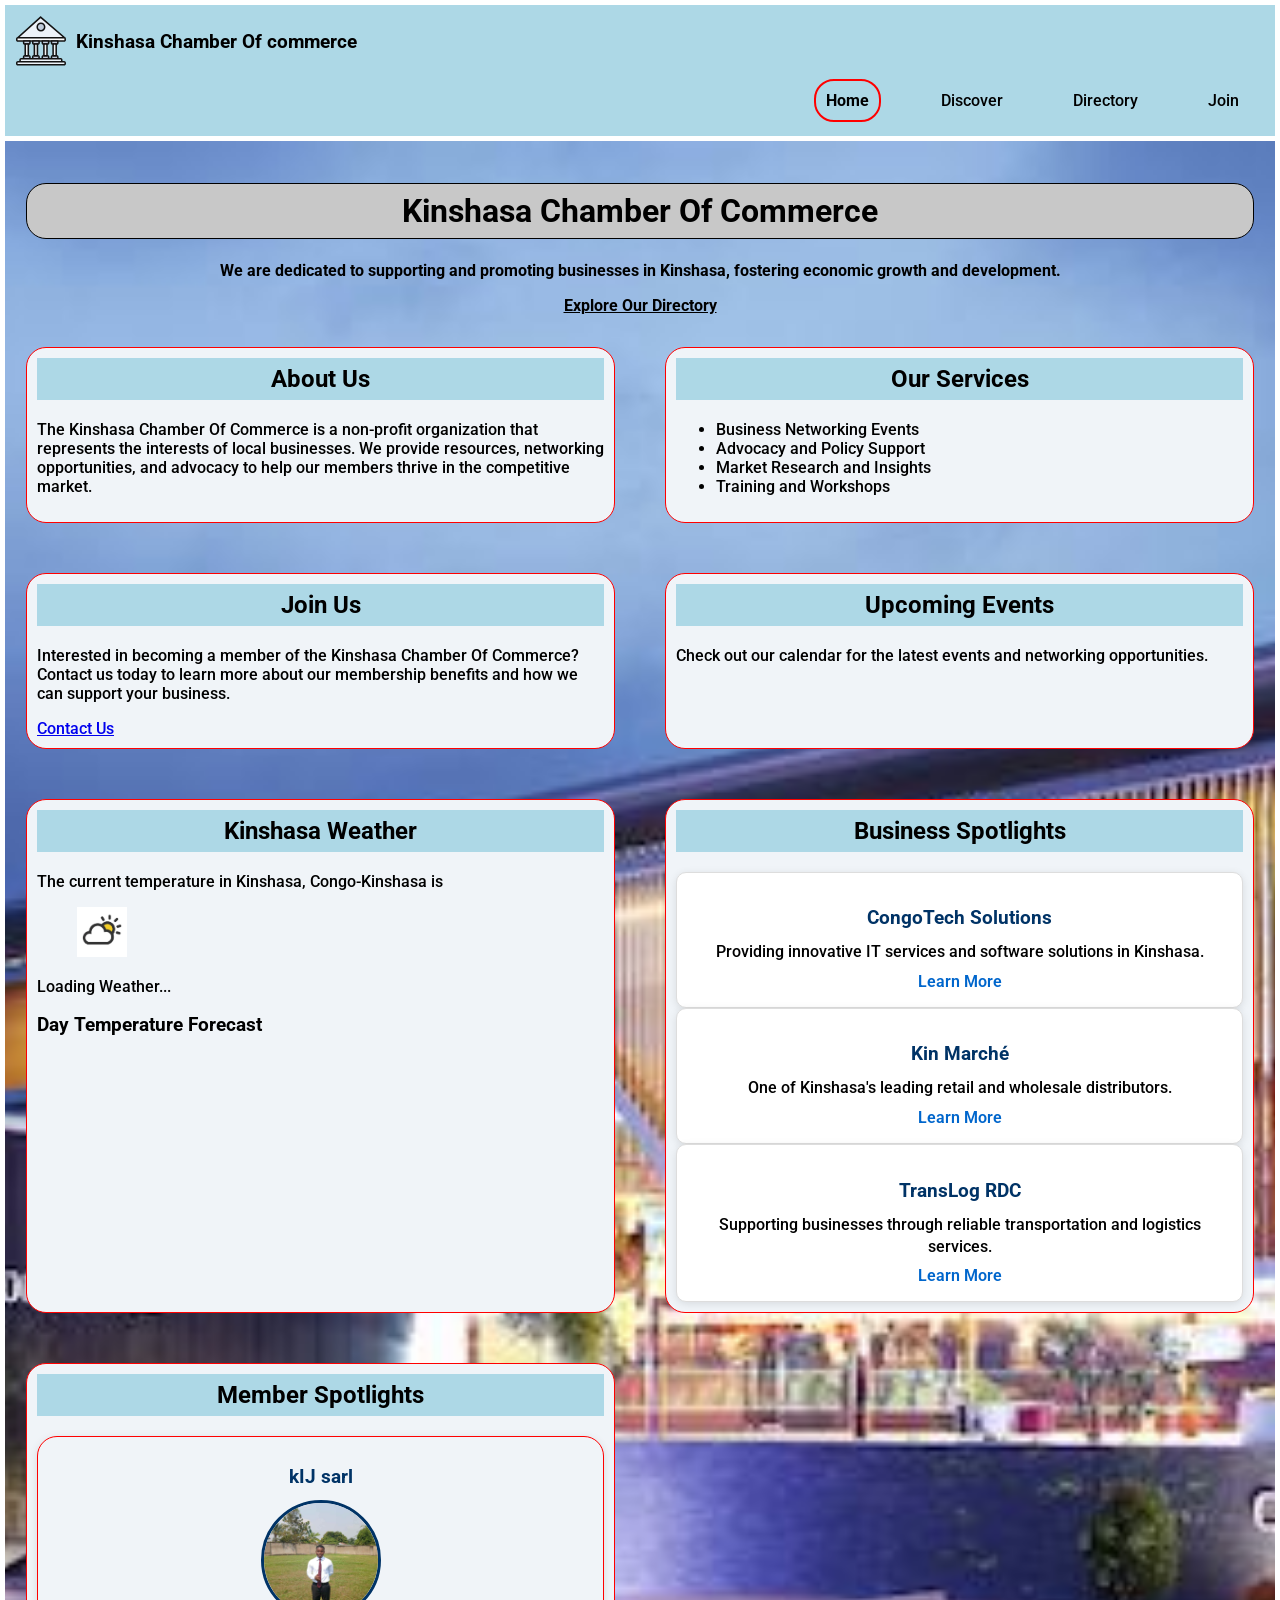
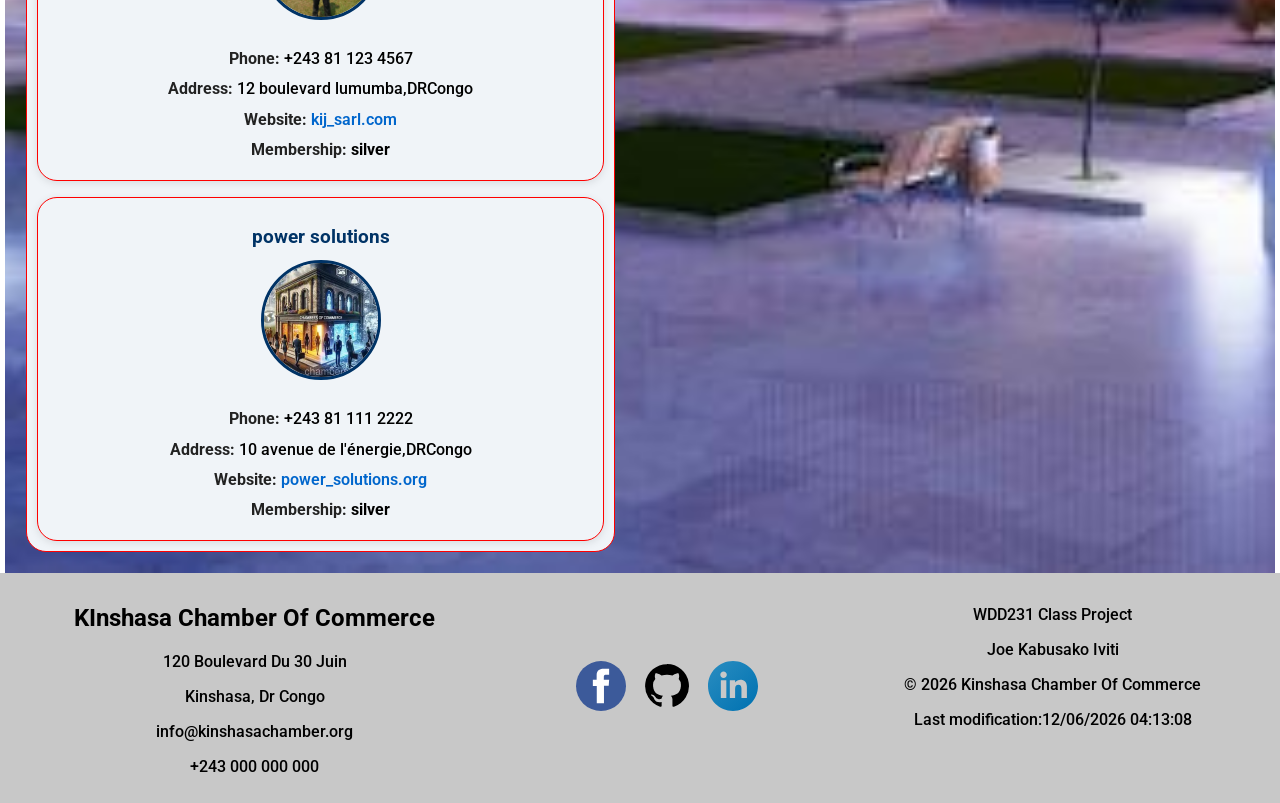
==== commit 010e552d: "wer" ====
--- a/chamber/index.html
+++ b/chamber/index.html
@@ -26,7 +26,7 @@
 
     <link rel="icon" href="images/logo.svg" type="image/x-icon">
 
-    <link rel="stylesheet" href="styles/normalize.css">
+    <!-- <link rel="stylesheet" href="styles/normalize.css"> -->
     <link rel="stylesheet" href="styles/directory.css">
     <link rel="stylesheet" href="styles/directory-large.css">
 
--- a/chamber/styles/directory-large.css
+++ b/chamber/styles/directory-large.css
@@ -1,31 +1,6 @@
 @media (min-width: 800px) {
 
-:root {
-        --section-bg: #add8e6;
-        --font-color: #000000;
-        --bg-color: #c8c8c8;
-        --h-color: #ff0000;
-
-        --completed-bg: #e8f5e9;
-        --completed-border: #2e7d32;
-        --completed-text: #1b5e20;
-
-        --white-cl: #f0f4f8;
-        --white: #ffffff;
-
-        --weather-bg: #f5f7fa;
-
-        --spotlight-border: #dddddd;
-        --spotlight-title: #003366;
-        --spotlight-link: #0066cc;
-        --spotlight-text: #222222;
-
-        --gold: #d4af37;
-        --silver: #808080;
-
-        --shadow-light: #0000001a;
-        --shadow-dark: #00000026;
-    }
+
 
     header {
         display: flex;
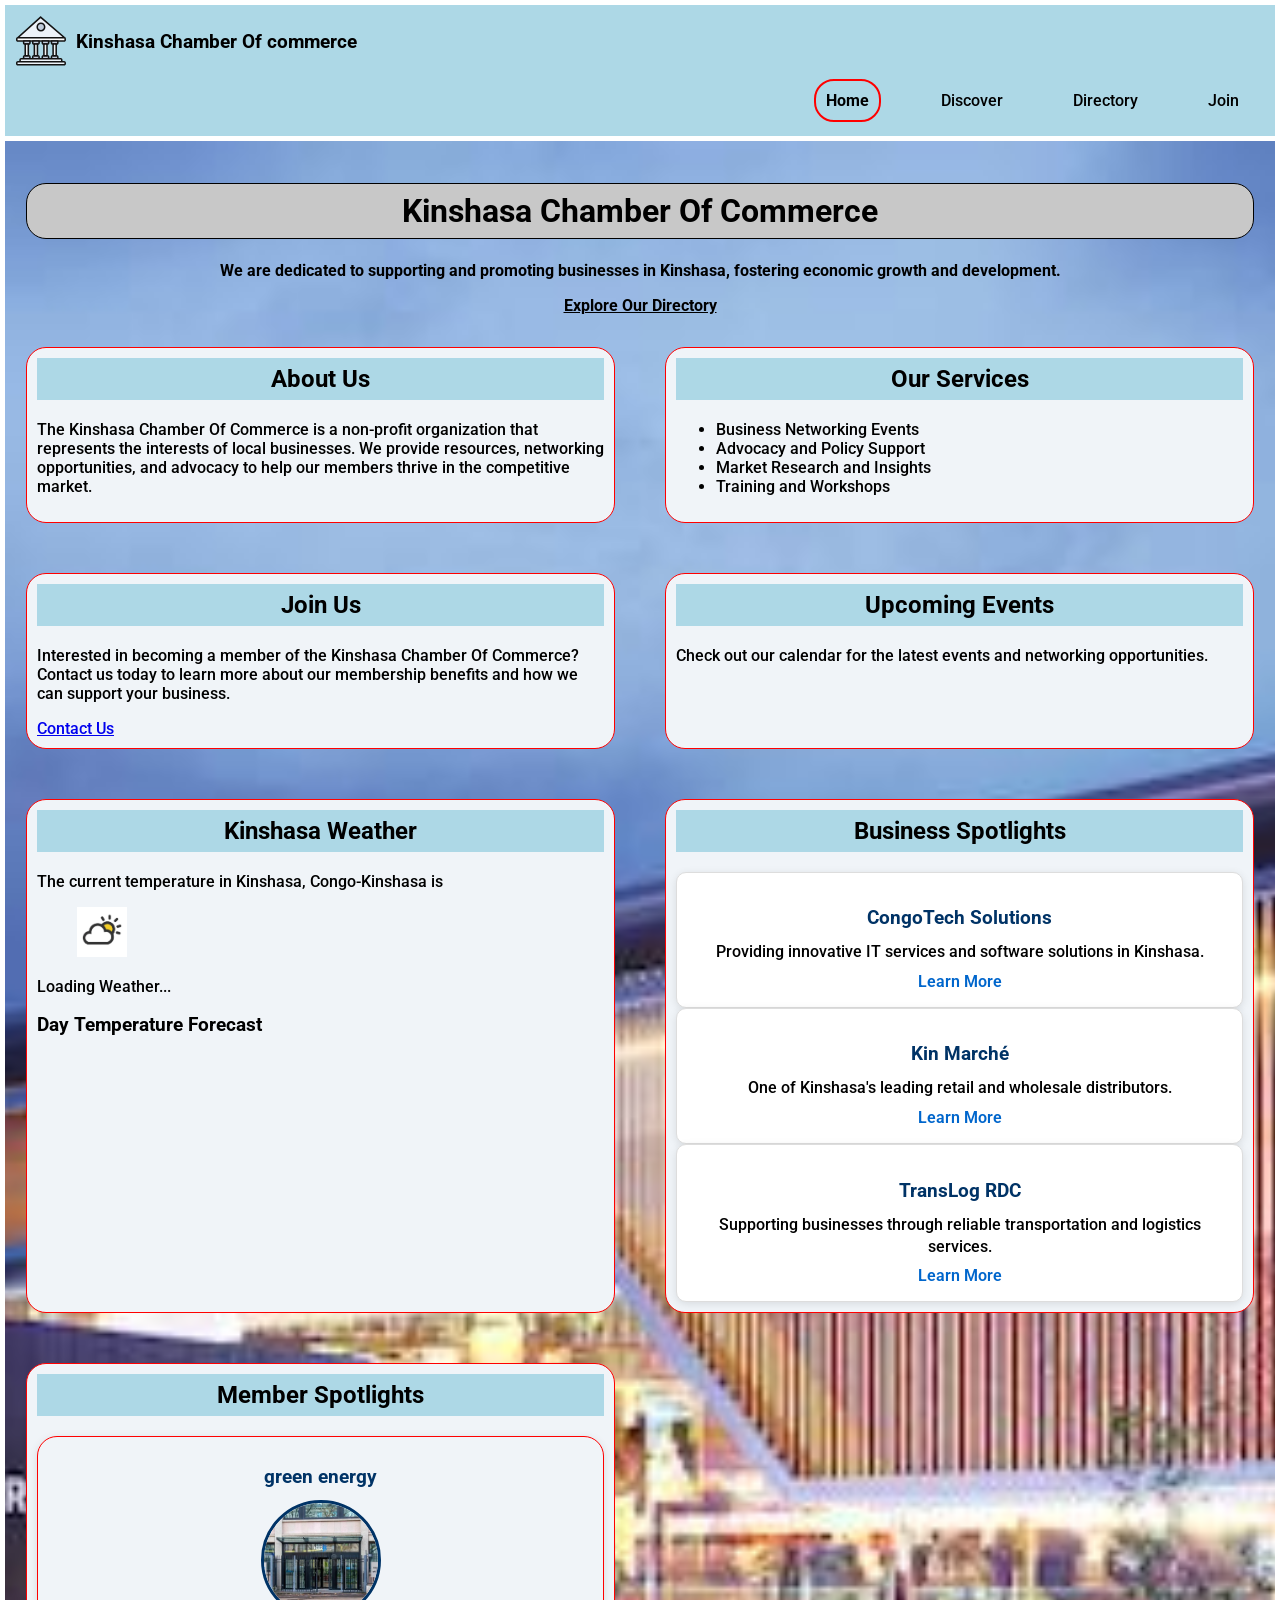
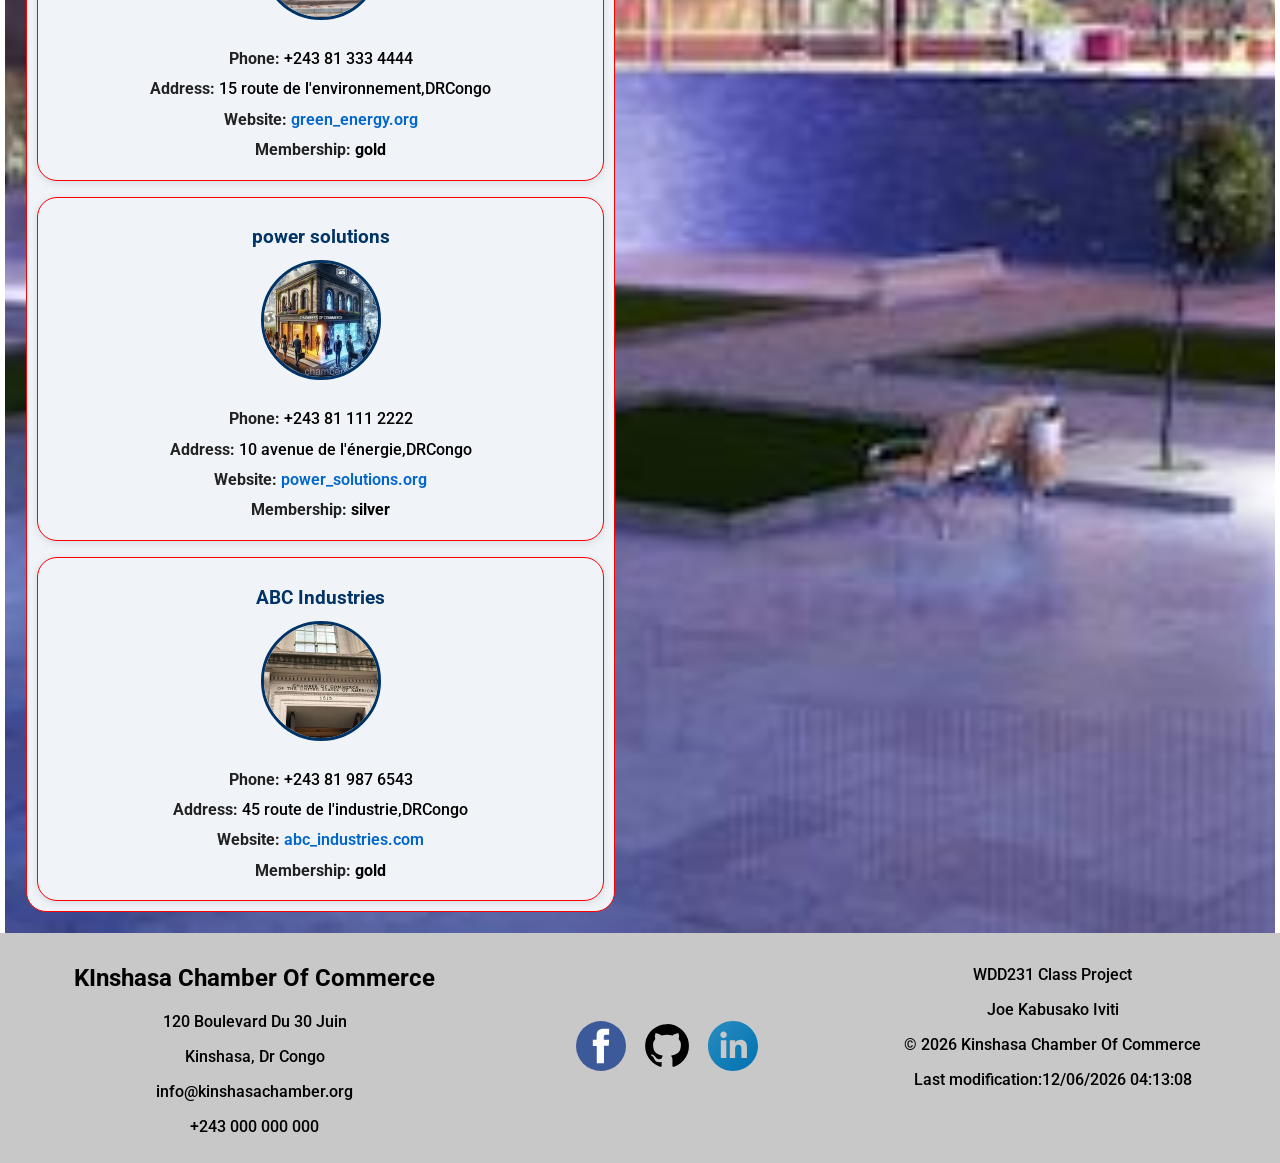
==== commit bb1b9e29: "added modals" ====
--- a/chamber/index.html
+++ b/chamber/index.html
@@ -52,7 +52,7 @@
                 <li><a href="index.html">Home</a></li>
                 <li><a href="#">Discover</a></li>
                 <li><a href="directory.html">Directory</a></li>
-                <li><a href="#">Join</a></li>
+                <li><a href="join.html">Join</a></li>
             </ul>
 
 
